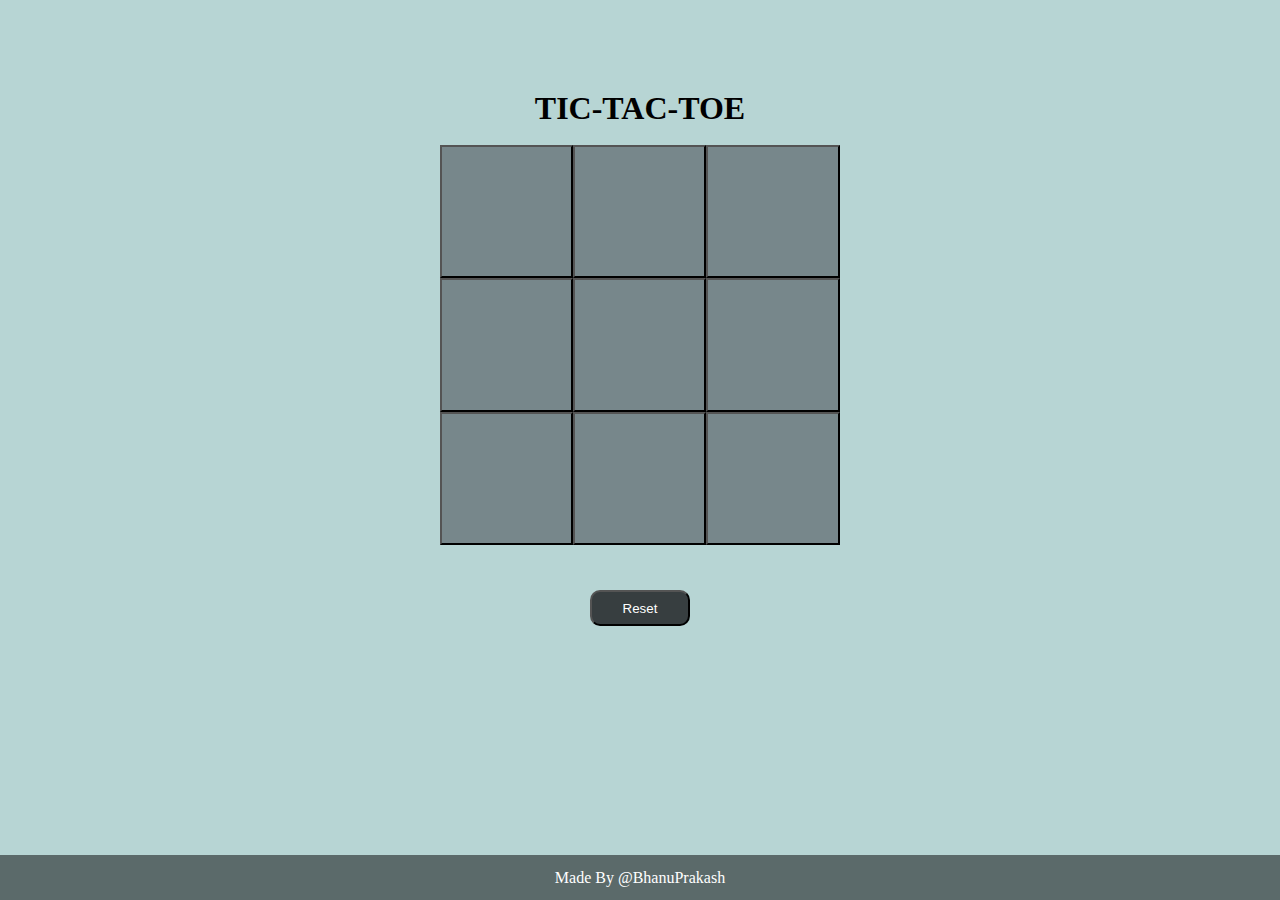
==== tic-tac-toe/tic-tac-toe.html @ f569838a "Add files via upload" ====
<!DOCTYPE html>
<html lang="en">
<head>
    <meta charset="UTF-8">
    <meta name="viewport" content="width=device-width, initial-scale=1.0">
    <title>tic-tac-toe</title>
    <link rel="stylesheet" href="style.css">
</head>
<body>
    <main>
        <h1>TIC-TAC-TOE</h1>
        <p id="winbar"></p>
        <div id="container">
            <button class="box"></button>
            <button class="box"></button>
            <button class="box"></button>
            <button class="box"></button>
            <button class="box"></button>
            <button class="box"></button>
            <button class="box"></button>
            <button class="box"></button>
            <button class="box"></button>
        </div>
        <button id="reset">Reset</button>
    </main>
    <footer>Made By @BhanuPrakash</footer>
    <script src="script.js"></script>
</body>
</html>
---- tic-tac-toe/style.css ----
*
{
    margin: 0px;
    padding: 0px;
}

body{
    background-color: #B7D5D4;
}

main{
    height: 100%;
    width: 100%;
    display: flex;
    flex-direction: column;
    justify-content: space-evenly;
    align-items:center;
    padding-top: 10vh;
}

#container
{
    display: flex;
    height: 400px;
    width: 400px;
    flex-wrap: wrap;
    margin-bottom: 5vh;
}

.box
{
    height:33.3%;
    width: 33.3%;
    background-color: #77878B;
    color:black;
    font-size: 5em;
    font-weight: 600;
}

#reset
{
    background-color:#373E40;
    color:white;
    border-radius: 10px;
    width:100px;
    height: 4vh;
}

#winbar
{
    color:#488286;
    font-size: 3rem;
    margin: 1vh;
}

footer
{
    background-color: rgba(0,0,0,0.5);
    display:flex;
    justify-content: center;
    align-items: center;
    color: white;
    height: 5vh;
    position:absolute;
    bottom: 0px;
    width: 100%;
}

@media(max-width:500px)
{
    #container
    {
        height: 90vw;
        width: 90vw;
    }
    .box{
        font-size: 20vw;
    }

    #winbar
    {
        font-size: 10vw;
    }
}
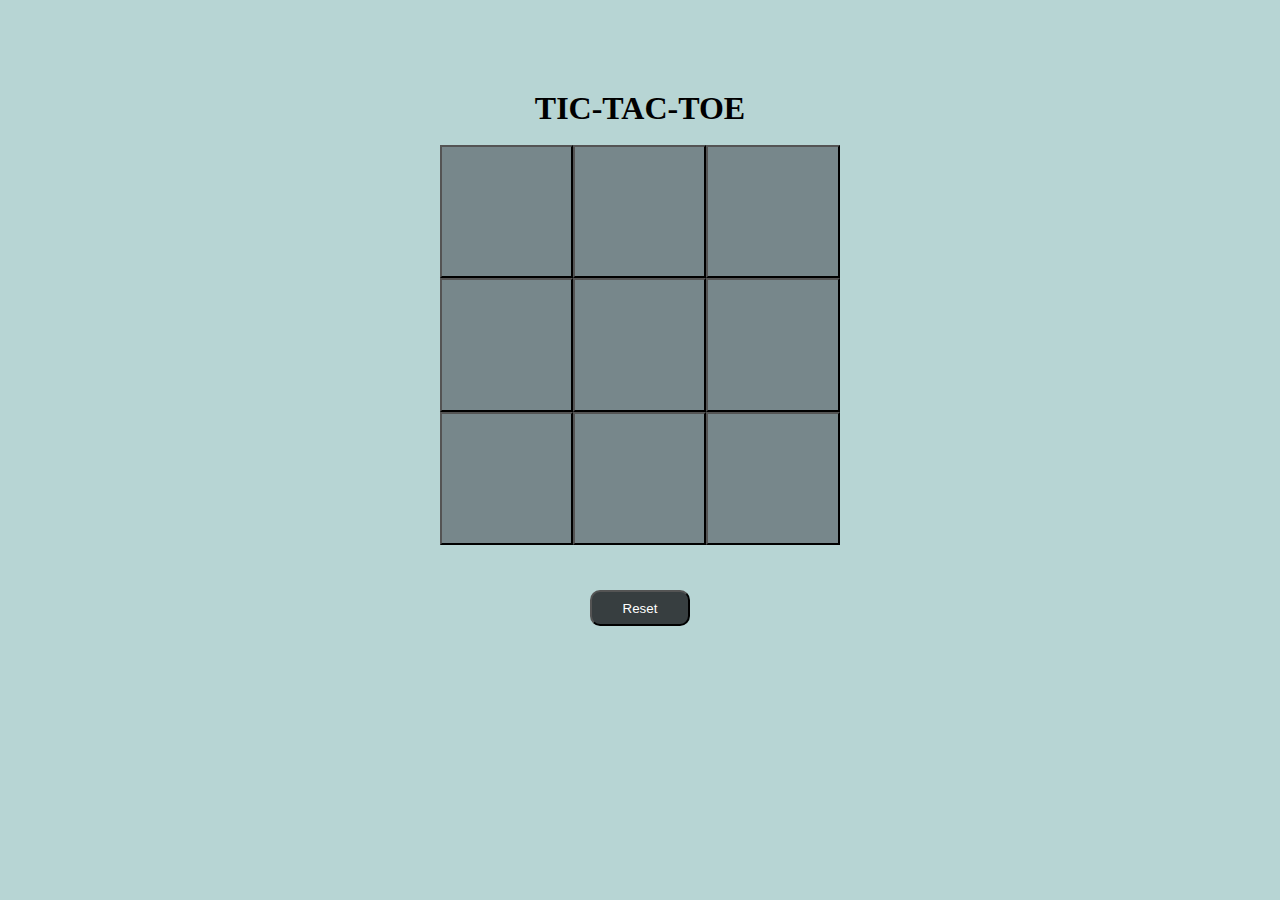
==== commit 959ee1a0: "tic-tac-toe.html" ====
--- a/tic-tac-toe/tic-tac-toe.html
+++ b/tic-tac-toe/tic-tac-toe.html
@@ -23,7 +23,6 @@
         </div>
         <button id="reset">Reset</button>
     </main>
-    <footer>Made By @BhanuPrakash</footer>
     <script src="script.js"></script>
 </body>
-</html>+</html>
